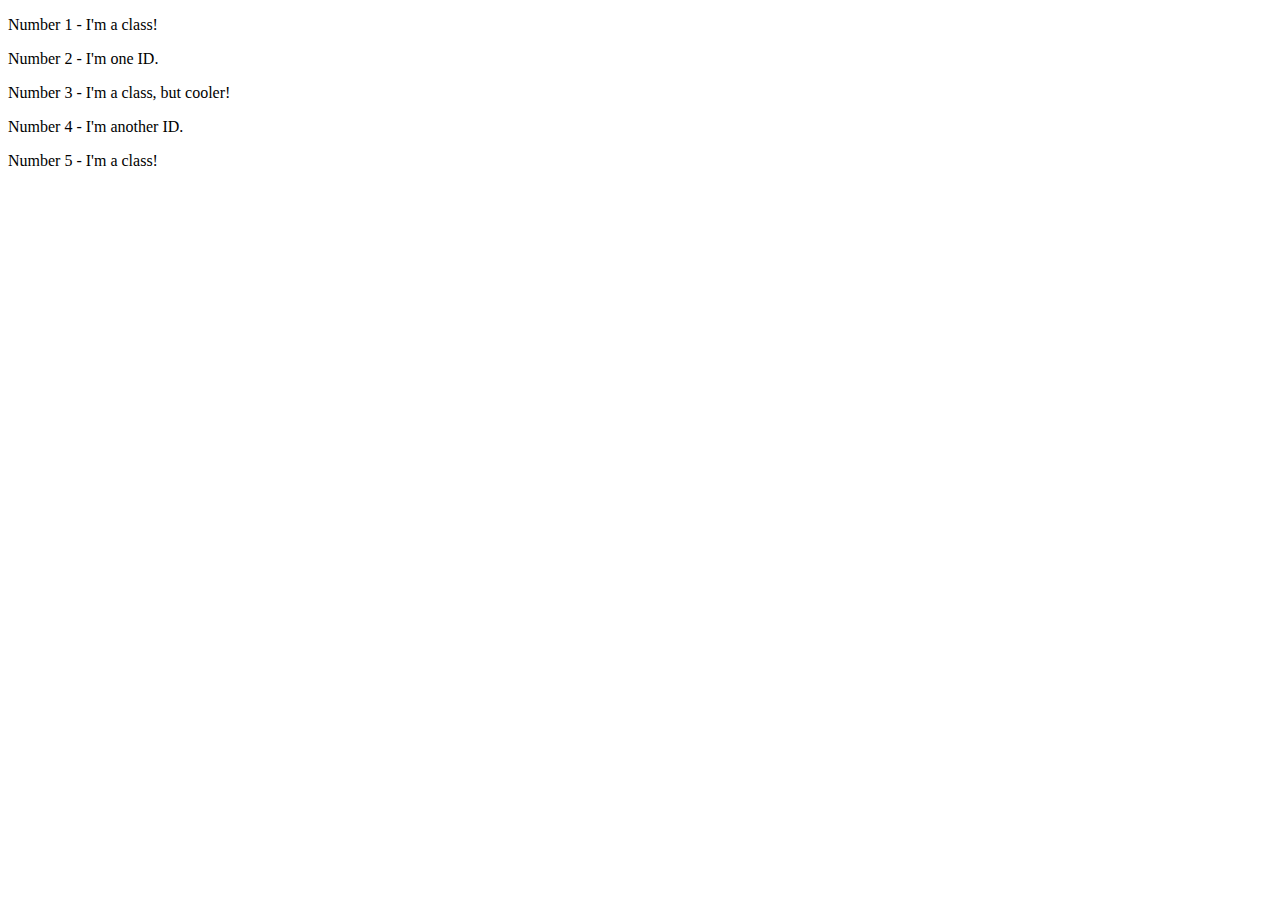
==== foundations/intro-to-css/02-class-id-selectors/index.html @ 26f163b4 "All clases are ok" ====
<!DOCTYPE html>
<html lang="en">
<head>
  <meta charset="UTF-8">
  <meta http-equiv="X-UA-Compatible" content="IE=edge">
  <meta name="viewport" content="width=device-width, initial-scale=1.0">
  <title>Class and ID Selectors</title>
  <link rel="stylesheet" href="style.css">
</head>


<body>
  <p class="common">Number 1 - I'm a class!</p>
  <div id="firs">Number 2 - I'm one ID.</div>
  <p class="common">Number 3 - I'm a class, but cooler!</p>
  <div id="second">Number 4 - I'm another ID.</div>
  <p class="common">Number 5 - I'm a class!</p>
</body>

</html>
---- foundations/intro-to-css/02-class-id-selectors/style.css ----
.common {
    
}
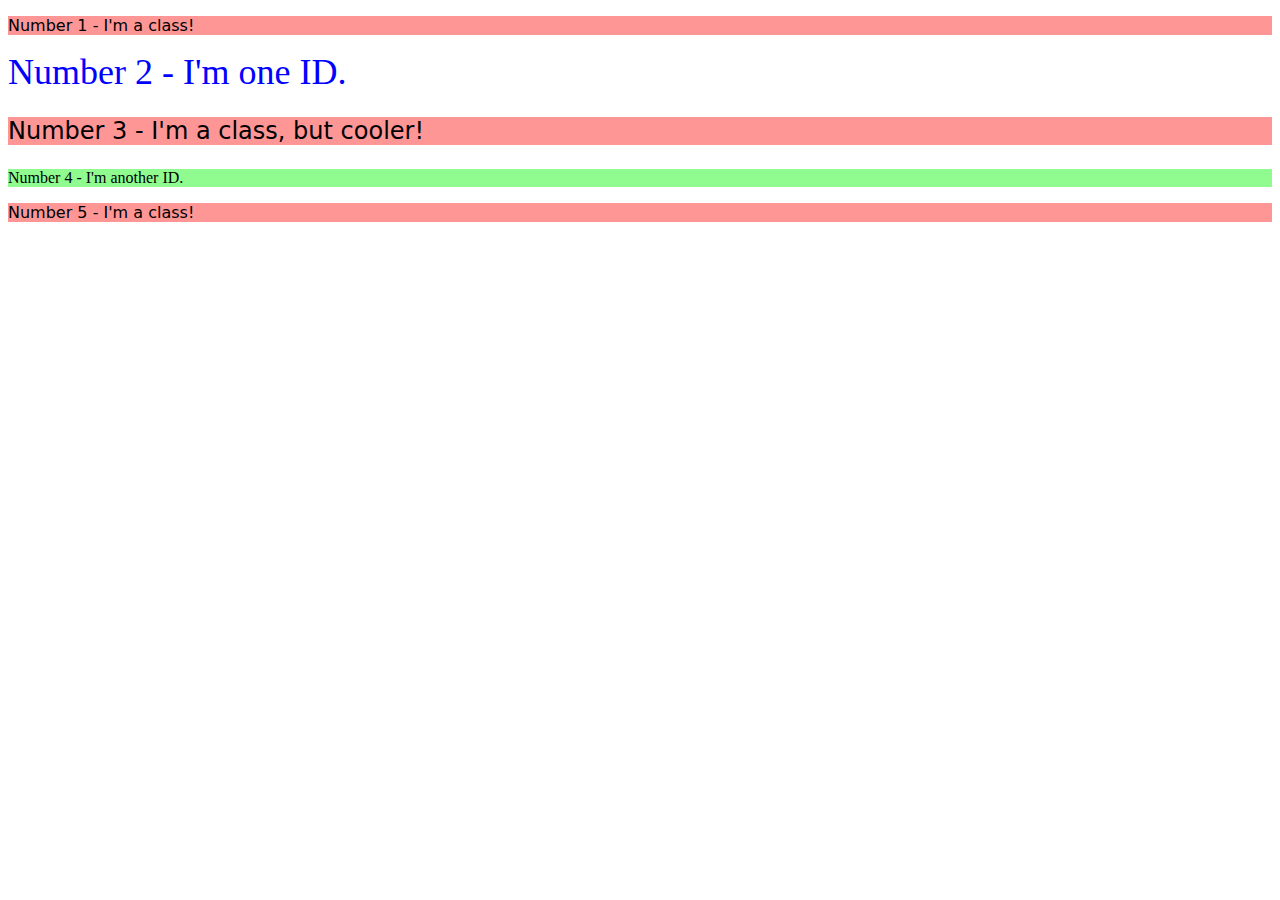
==== commit 0008cd7e: "IDs and multi classes are ok" ====
--- a/foundations/intro-to-css/02-class-id-selectors/index.html
+++ b/foundations/intro-to-css/02-class-id-selectors/index.html
@@ -10,11 +10,11 @@
 
 
 <body>
-  <p class="common">Number 1 - I'm a class!</p>
-  <div id="firs">Number 2 - I'm one ID.</div>
-  <p class="common">Number 3 - I'm a class, but cooler!</p>
-  <div id="second">Number 4 - I'm another ID.</div>
-  <p class="common">Number 5 - I'm a class!</p>
+  <p class="odd">Number 1 - I'm a class!</p>
+  <div id="unique1">Number 2 - I'm one ID.</div>
+  <p class="odd cooler">Number 3 - I'm a class, but cooler!</p>
+  <div id="unique2">Number 4 - I'm another ID.</div>
+  <p class="odd">Number 5 - I'm a class!</p>
 </body>
 
 </html>
--- a/foundations/intro-to-css/02-class-id-selectors/style.css
+++ b/foundations/intro-to-css/02-class-id-selectors/style.css
@@ -1,3 +1,16 @@
-.common {
-    
+.odd {
+    background-color: rgba(255, 0, 0, 0.411);
+    font-family: Verdana, DejaVu Sans, sans-serif;
+}
+.cooler {
+    font-size: 24px;
+}
+
+#unique1 {
+    color: blue;
+    font-size: 36px;
+}
+
+#unique2 {
+    background-color: rgba(4, 249, 4, 0.445);
 }